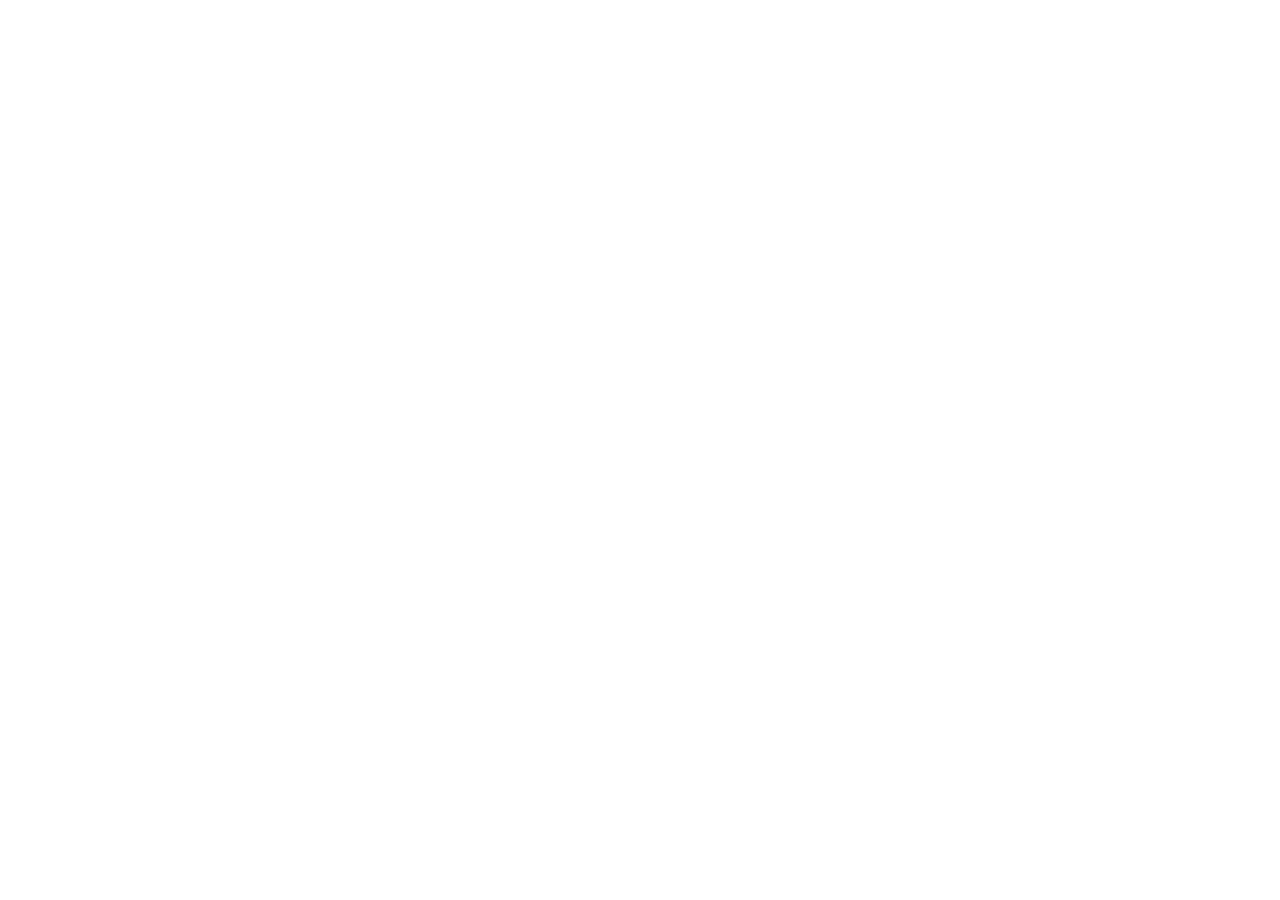
==== about.html @ 5c77330b "Created a basic homepage" ====
<!DOCTYPE html>
<html>
    <head>
            <meta charset="UTF-8">
        <title>JS | Variables and Methods</title>
        <script src="script.js" defer></script>
    </head>
    <body>
        <header></header>
        <main></main>
        <footer></footer>
    </body>
</html>
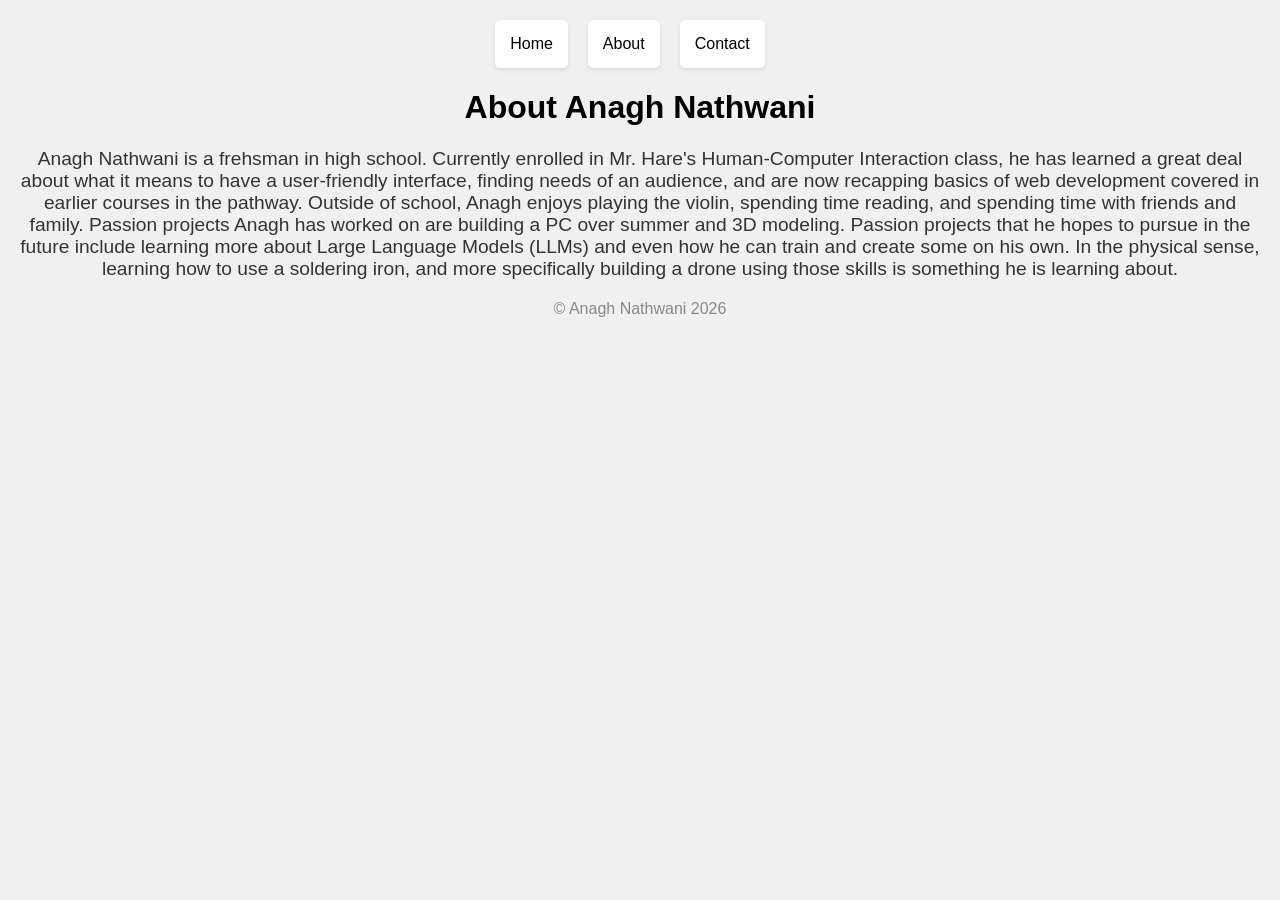
==== commit 6a96c526: "Finishing the the basics on the contact and about pages" ====
--- a/about.html
+++ b/about.html
@@ -1,13 +1,29 @@
 <!DOCTYPE html>
 <html>
     <head>
-            <meta charset="UTF-8">
-        <title>JS | Variables and Methods</title>
+        <meta charset="UTF-8">
+        <title>Who is Anagh Nathwani?</title>
         <script src="script.js" defer></script>
+        <link rel="stylesheet" href="styles.css">
     </head>
     <body>
-        <header></header>
-        <main></main>
-        <footer></footer>
+        <header>
+            <nav>
+                <ul>
+                    <li><a href="index.html">Home</a></li>
+                    <li><a href="about.html">About</a></li>
+                    <li><a href="contact.html">Contact</a></li>
+                </ul>
+            </nav>
+        </header>
+
+        <main>
+            <h1>About Anagh Nathwani</h1>
+            <p>Anagh Nathwani is a frehsman in high school. Currently enrolled in Mr. Hare's Human-Computer Interaction class, he has learned a great deal about what it means to have a user-friendly interface, finding needs of an audience, and are now recapping basics of web development covered in earlier courses in the pathway. Outside of school, Anagh enjoys playing the violin, spending time reading, and spending time with friends and family. Passion projects Anagh has worked on are building a PC over summer and 3D modeling. Passion projects that he hopes to pursue in the future include learning more about Large Language Models (LLMs) and even how he can train and create some on his own. In the physical sense, learning how to use a soldering iron, and more specifically building a drone using those skills is something he is learning about. </p>
+        </main>
+
+        <footer>
+                <p>&copy; Anagh Nathwani 2026</p>
+        </footer>
     </body>
 </html>
--- a/styles.css
+++ b/styles.css
@@ -0,0 +1,53 @@
+/* ctrl/commmand I for ai coding partner */
+body {
+    font-family: 'Segoe UI', Tahoma, Geneva, Verdana, sans-serif;
+    background-color: #f0f0f0;
+    margin: 0;
+    padding: 20px;
+}
+
+nav ul {
+    display: flex;
+    list-style: none;
+    padding: 0;
+    margin: 0;
+}
+
+nav li {
+    background-color: #fff;
+    padding: 15px;
+    margin-right: 20px;
+    border-radius: 5px;
+    box-shadow: 0 2px 4px rgba(0, 0, 0, 0.1);
+}
+
+nav a {
+    text-decoration: none;
+    color: black;
+}
+
+nav a:hover {
+    color: #007BFF;
+}
+
+header {
+    justify-content: center;
+    display: flex;
+}
+
+main {
+    margin-top: 20px;
+    text-align: center;
+}
+
+main p {
+    font-size: 1.2em;
+    color: #333;
+}
+
+footer {
+    margin-top: 20px;
+    text-align: center;
+    color: #888;
+}
+
